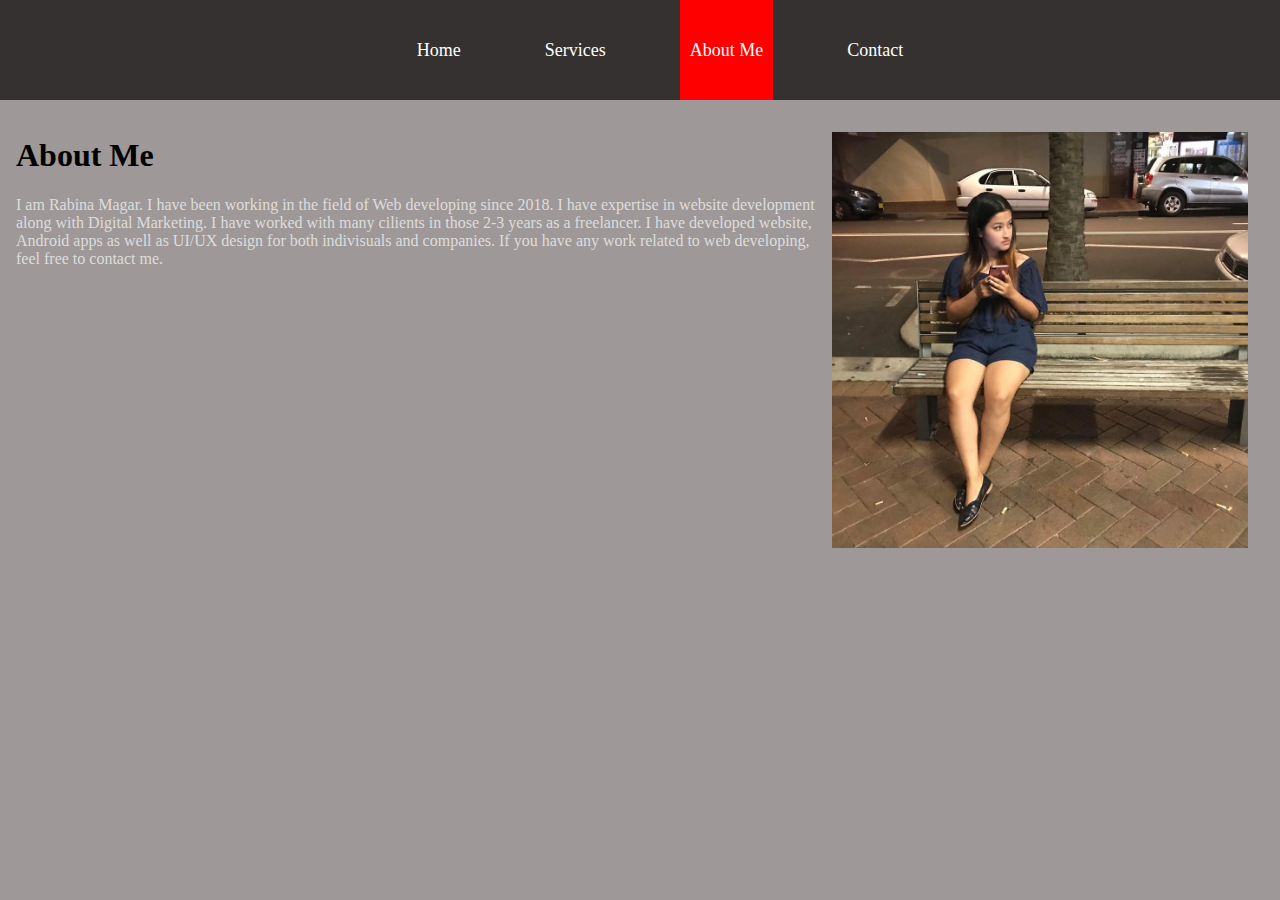
==== about.html @ 0f3664cc "change" ====
<!DOCTYPE html>
<html>
<head>
	<title>Online Portfolio</title>
<link rel="stylesheet" type="text/css" href="css/main.css">
</head>
<body>
	<div class="main-header">
		<!-- Nav -->
						<nav id="nav">
							<ul>
								<li><a href="index.html">Home</a></li>
								<li><a href="services.html">Services</a></li>
								<li class="current"><a href="about.html">About Me</a></li>
								<li><a href="contact.html">Contact</a></li>
							</ul>
						</nav>
	</div>

	<div class="about-div">
		<div class="about-detail">
			<h1>About Me</h1>
			<p>I am Rabina Magar. I have been working in the field of Web developing since 2018. I have expertise in website development along with Digital Marketing. I have worked with many cilients in those 2-3 years as a freelancer. I have developed website, Android apps as well as UI/UX design for both indivisuals and companies. If you have any work related to web developing, feel free to contact me.</p>
		</div>
		<div class="about-image">
			<img src="img/1.jpg">
		</div>
	</div>


	

</body>
</html>
---- css/main.css ----
body{
	margin:0;
	padding: 0;
	background: #9e9898;
}
a{
	text-decoration: none;
}
.main-header{
	background: #353131;

}
#nav{
	
margin: 0;
}
#nav ul{
	display: flex;
	justify-content:center; ;
	list-style: none;
	text-decoration: none;
	margin: 0;

}

#nav ul li{
	margin:0 2em;
	padding: 0 10px;
}
#nav ul li:hover , li.current{
	background: red;
	padding: 0 10px;
/*outline: 20px 2px 2px red;*/
}

#nav ul li a{
	text-decoration: none;
	color: white;
	font-size: 18px;
	font-weight: 500;
	line-height: 100px;


}
.main-intro{
	margin: 0 auto;

}
.main-intro h1{
	font-size: 50px;
}
.main-intro h2{
	font-size: 30px;
	/*color: white;*/
}

.main-banner{
	display: flex;
	flex-wrap: wrap;	
	justify-content: space-between;

}

.main-image img{
	width: 100%;
	height: auto;
	max-width: 500px;
	margin: 1em;			
}

.intro-btn .btn{
	/*margin: 0em 2em 2em 0em;*/
	padding: 5em;
	display: inline-block;
    color: #fff;
    padding: 5px 20px;
    letter-spacing: 0px;
    font-weight: 500;
    font-size: 14px;
    line-height: 46px;
    outline: none !important;
    text-align: center;
    cursor: pointer;
    text-transform: uppercase;
    border-radius: 5px;
    background-origin: border-box;
    background-clip: content-box, border-box;
    background-image: linear-gradient(to right, #4458dc 0%, #854fee 100%), radial-gradient(circle at top left, #4458dc, #854fee);
    border: double 2px transparent;
    box-shadow: 0px 10px 30px rgba(118, 85, 225, 0.3)
}

.btn-contact{
	background-color: blue;
	display: block !important;
	width: 100px;
	margin: 0 auto;
  border: none;
  color: white;
  padding: 15px 32px;
  text-align: center;
  text-decoration: none;
  display: inline-block;
  font-size: 16px;
  cursor: pointer;
}

.content-div{
	/*margin-top: 5em;*/
	padding: 5em;
	

}
.content-div h2{
text-align: center;
}

.content-div p{
	color: #212529;
	font-size: 16px;


}

.about-me{
	background: #353131;
}
.about-me h2{
	color: #fff;
}
.about-me p{
	color: #ccc;
}
.service-offer p{
	text-align: center;
}

.recent-div p{
text-align: center;
}

.service-area,.recent-work-div{
	display: flex;
	justify-content: space-between;
	flex-wrap: wrap;
}

.service-item{
	background: white;
	padding: 3em;
	text-align: center;
	margin: 1em;
}

.service-item img{
	width: 100%;
	height: auto;
	max-width: 70px;
	margin: 0 auto;
		
}

.recent-item img{
	width: 100%;
	height: auto;
	max-width:350px;
	margin: 0 auto;
		
}
.testimonial-div{
	background: #353131;
}
.testimonial-div h2{
	color: #fff;
	text-align: center;
}
.testimonial-div p{
	color: #ccc;
}

.testimonial-div img{
	width: 100%;
	height: auto;
	max-width: 100px;
	margin: 0 auto;
	border-radius: 50%;
	text-align: center;
	display: block;
}

.testimonial-div h5{
	color: #ccc;
	text-align: center;
}

.footer-div{
	background: #353131;
}

.about-div{
	display: flex;
	margin: 1em;
	justify-content: space-between;
}
.about-detail{
	max-width: 800px;
}
.about-detail p{
	color: #ddd;
}
.about-image{
	margin: 1em;
}

.about-image img{
	max-width: 500px;
	width: 100%;
	height: auto;
	
}

.contact-container{
	

	max-width: 400px;
  width: 100%;
  margin: 0 auto;
  position: relative;	
}

#contact {
  background: #F9F9F9;
  padding: 25px;
  margin: 5em 0;
  box-shadow: 0 0 20px 0 rgba(0, 0, 0, 0.2), 0 5px 5px 0 rgba(0, 0, 0, 0.24);
}

#contact h3 {
  display: block;
  font-size: 30px;
  font-weight: 300;
  margin-bottom: 10px;
}

#contact h4 {
  margin: 5px 0 15px;
  display: block;
  font-size: 13px;
  font-weight: 400;
}

fieldset {
  border: medium none !important;
  margin: 0 0 10px;
  min-width: 100%;
  padding: 0;
  width: 100%;
}

#contact input,
#contact textarea {
  width: 100%;
  border: 1px solid #ccc;
  background: #FFF;
  margin: 0 0 5px;
  padding: 10px;
}
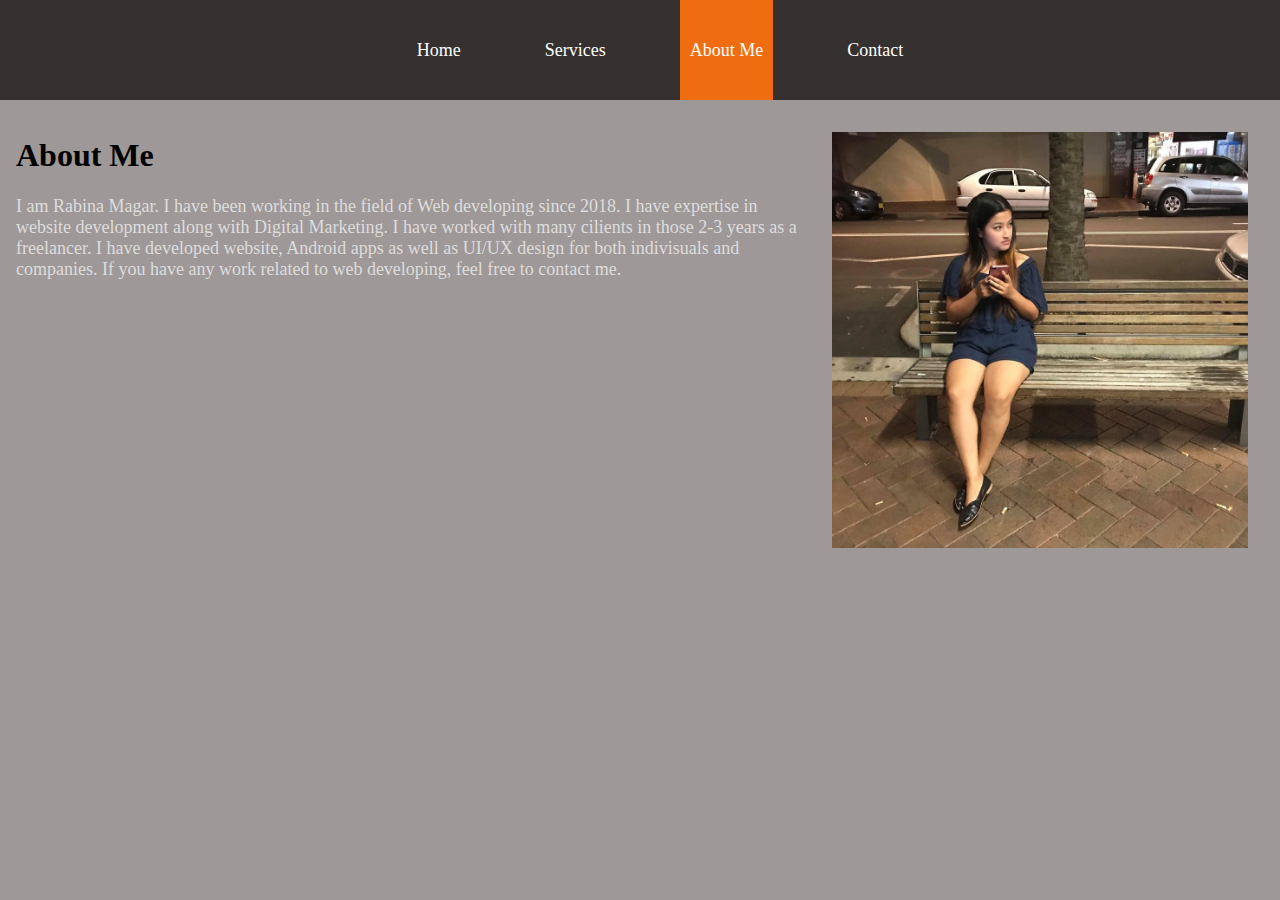
==== commit 0c0613bd: "formatting" ====
--- a/about.html
+++ b/about.html
@@ -1,34 +1,29 @@
 <!DOCTYPE html>
 <html>
-<head>
-	<title>Online Portfolio</title>
-<link rel="stylesheet" type="text/css" href="css/main.css">
-</head>
-<body>
-	<div class="main-header">
-		<!-- Nav -->
-						<nav id="nav">
-							<ul>
-								<li><a href="index.html">Home</a></li>
-								<li><a href="services.html">Services</a></li>
-								<li class="current"><a href="about.html">About Me</a></li>
-								<li><a href="contact.html">Contact</a></li>
-							</ul>
-						</nav>
-	</div>
-
-	<div class="about-div">
-		<div class="about-detail">
-			<h1>About Me</h1>
-			<p>I am Rabina Magar. I have been working in the field of Web developing since 2018. I have expertise in website development along with Digital Marketing. I have worked with many cilients in those 2-3 years as a freelancer. I have developed website, Android apps as well as UI/UX design for both indivisuals and companies. If you have any work related to web developing, feel free to contact me.</p>
-		</div>
-		<div class="about-image">
-			<img src="img/1.jpg">
-		</div>
-	</div>
-
-
-	
-
-</body>
-</html>+   <head>
+      <title>Online Portfolio</title>
+      <link rel="stylesheet" type="text/css" href="css/main.css">
+   </head>
+   <body>
+      <div class="main-header">
+         <!-- Nav -->
+         <nav id="nav">
+            <ul>
+               <li><a href="index.html">Home</a></li>
+               <li><a href="services.html">Services</a></li>
+               <li class="current"><a href="about.html">About Me</a></li>
+               <li><a href="contact.html">Contact</a></li>
+            </ul>
+         </nav>
+      </div>
+      <div class="about-div">
+         <div class="about-detail">
+            <h1>About Me</h1>
+            <p>I am Rabina Magar. I have been working in the field of Web developing since 2018. I have expertise in website development along with Digital Marketing. I have worked with many cilients in those 2-3 years as a freelancer. I have developed website, Android apps as well as UI/UX design for both indivisuals and companies. If you have any work related to web developing, feel free to contact me.</p>
+         </div>
+         <div class="about-image">
+            <img src="img/1.jpg">
+         </div>
+      </div>
+   </body>
+</html>
--- a/css/main.css
+++ b/css/main.css
@@ -4,6 +4,9 @@
 	padding: 0;
 	background: #9e9898;
 }
+p{
+	font-size: 18px;
+}
 a{
 	text-decoration: none;
 }
@@ -12,8 +15,7 @@
 
 }
 #nav{
-	
-margin: 0;
+	margin: 0;
 }
 #nav ul{
 	display: flex;
@@ -29,9 +31,8 @@
 	padding: 0 10px;
 }
 #nav ul li:hover , li.current{
-	background: red;
+	background: #ef6d10;
 	padding: 0 10px;
-/*outline: 20px 2px 2px red;*/
 }
 
 #nav ul li a{
@@ -53,6 +54,8 @@
 .main-intro h2{
 	font-size: 30px;
 	/*color: white;*/
+	font-weight: bold;
+	font-family: cursive;
 }
 
 .main-banner{
@@ -114,10 +117,12 @@
 }
 .content-div h2{
 text-align: center;
+color:black;
+font-family: cursive;
 }
 
 .content-div p{
-	color: #212529;
+	color:white;
 	font-size: 16px;
 
 
@@ -221,12 +226,10 @@
 }
 
 .contact-container{
-	
-
-	max-width: 400px;
-  width: 100%;
-  margin: 0 auto;
-  position: relative;	
+max-width: 400px;
+width: 100%;
+margin: 0 auto;
+position: relative;	
 }
 
 #contact {
